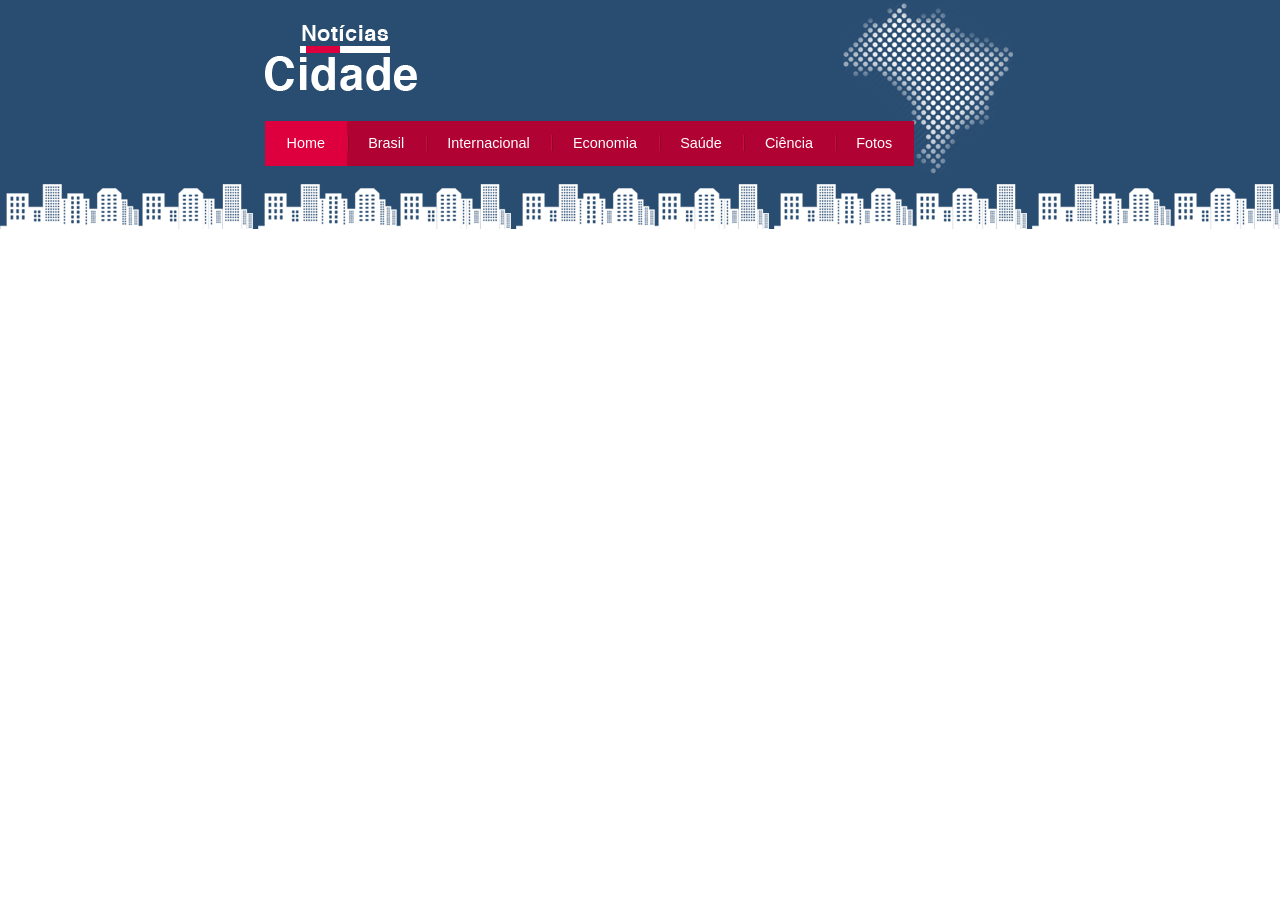
==== index.html @ 96bbbef5 "update" ====
<!DOCTYPE html>
<html lang="en">
    <head>
        <meta charset="UTF-8">
        <meta name="viewport" content="width=device-width, initial-scale=1.0">
        <link rel="stylesheet" type="text/css" href="css/style.css">
        <title>Notícias cidade - Seu site de notìcias</title>
    </head>
    <body class="home">

        <div id="container">
            <div id="topo">
               <h1 class="logo">Notícias cidade</h1> 
               <ul id="navegacao">
                    <li class="primeiro">
                        <a id="home" href="index.html">Home</a>
                    </li>
                    <li>
                        <a id="brasil" href="brasil.html">Brasil</a>
                    </li>
                    <li>
                        <a id="internacional" href="internacional.html">Internacional</a>
                    </li>
                    <li>
                        <a id="economia" href="economia.html">Economia</a>
                    </li>
                    <li>
                        <a id="saude" href="saude.html">Saúde</a>
                    </li>
                    <li>
                        <a id="ciencia" href="ciencia.html">Ciência</a>
                    </li>
                    <li>
                        <a id="fotos" href="fotos.html">Fotos</a>
                    </li>
               </ul>
            </div>
        </div>

        
    </body>
</html>
---- css/style.css ----
*{
    margin: 0;
    padding: 0;
}

body {
    font-family: "trebuchet MS", Helvetica, sans-serif;
    background: #fff url(../imagens/fundo.png) repeat-x;
}

#container {
    width: 750px ;
    margin: 0 auto;
}

#topo {
    height: 150px;
    background: url(../imagens/detalhe-topo.png) no-repeat right top;
    padding-top: 25px;
   /* border: 1px solid red;*/
}

.logo {
    width: 152px;
    height: 66px;
    background: url(../imagens/logo.png) no-repeat center;
    text-indent: -3000px;
}

/* retirando configuração padrão das listas */
ul {
    margin: 0;
    padding: 0;
    list-style: none;
}

/* barra de navegação */
#topo ul {
    margin-top: 30px;
    background: #b10333;
    float: left;
}

#topo ul li {
    float: left;
}

#topo ul a {
    font-size: 0.9em;
    display: block;
    padding: 0.5em 1.5em;
    line-height: 2.1em;
    text-decoration: none;
    color: #fff;
    background: url(../imagens/divisor.png) no-repeat left center;
}

#topo ul .primeiro a {
    background: none;
}

#topo ul a:hover {
    color: #69001d;
}

body.home #navegacao a#home,
body.brasil #navegacao a#brasil,
body.internacional #navegacao a#internacional,
body.economia #navegacao a#economia,
body.saude #navegacao a#saude,
body.ciencia #navegacao a#ciencia,
body.fotos #navegacao a#fotos
{
    color: #fff;
    background: #de003e;
    cursor: text;
}
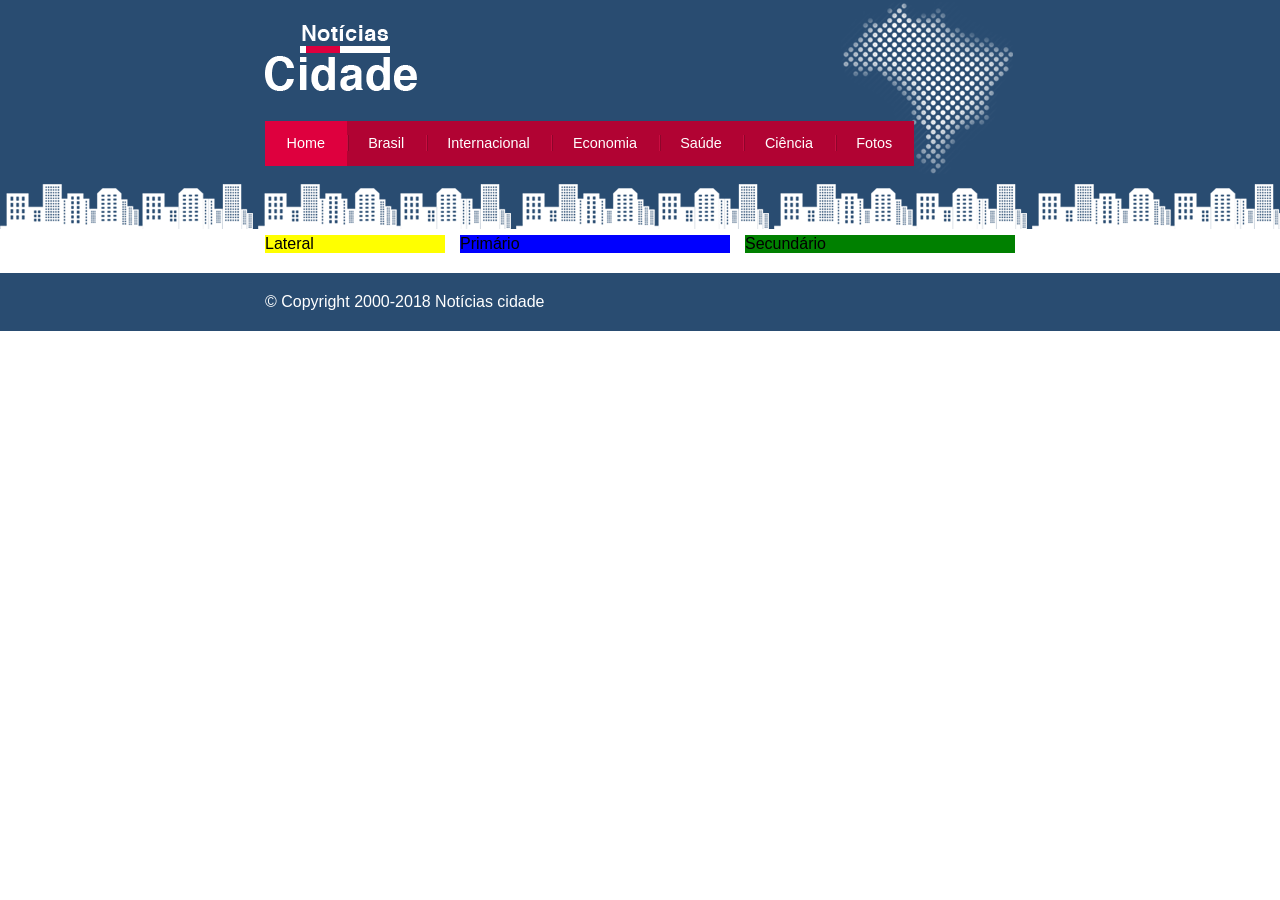
==== commit 8f6390b1: "update" ====
--- a/index.html
+++ b/index.html
@@ -7,34 +7,49 @@
         <title>Notícias cidade - Seu site de notìcias</title>
     </head>
     <body class="home">
-
+        <!--inicio do container-->
         <div id="container">
+            <!--inicio topo-->
             <div id="topo">
                <h1 class="logo">Notícias cidade</h1> 
-               <ul id="navegacao">
-                    <li class="primeiro">
-                        <a id="home" href="index.html">Home</a>
-                    </li>
-                    <li>
-                        <a id="brasil" href="brasil.html">Brasil</a>
-                    </li>
-                    <li>
-                        <a id="internacional" href="internacional.html">Internacional</a>
-                    </li>
-                    <li>
-                        <a id="economia" href="economia.html">Economia</a>
-                    </li>
-                    <li>
-                        <a id="saude" href="saude.html">Saúde</a>
-                    </li>
-                    <li>
-                        <a id="ciencia" href="ciencia.html">Ciência</a>
-                    </li>
-                    <li>
-                        <a id="fotos" href="fotos.html">Fotos</a>
-                    </li>
-               </ul>
-            </div>
+                    <ul id="navegacao">
+                            <li class="primeiro">
+                                <a id="home" href="index.html">Home</a>
+                            </li>
+                            <li>
+                                <a id="brasil" href="brasil.html">Brasil</a>
+                            </li>
+                            <li>
+                                <a id="internacional" href="internacional.html">Internacional</a>
+                            </li>
+                            <li>
+                                <a id="economia" href="economia.html">Economia</a>
+                            </li>
+                            <li>
+                                <a id="saude" href="saude.html">Saúde</a>
+                            </li>
+                            <li>
+                                <a id="ciencia" href="ciencia.html">Ciência</a>
+                            </li>
+                            <li>
+                                <a id="fotos" href="fotos.html">Fotos</a>
+                            </li>
+                    </ul>
+            </div><!--fim topo-->
+
+                <!--inicio do conteudo-->
+            <div id="conteudo">
+
+                <div id="primario">Primário</div>
+                <div id="secundario">Secundário</div>
+                <div id="lateral">Lateral</div>
+
+            </div><!--fim do conteudo-->
+
+        </div> <!--fim do container-->
+
+        <div id="container-rodape" style="clear: both;">
+            <div id="rodape"> &copy; Copyright 2000-2018 Notícias cidade</div>
         </div>
 
         
--- a/css/style.css
+++ b/css/style.css
@@ -74,4 +74,43 @@
     color: #fff;
     background: #de003e;
     cursor: text;
+}
+
+/* configuração layout de três colunas */
+#conteudo {
+    margin-top: 60px;
+    background: #f5f5f5;
+}
+
+#primario {
+    width: 270px;
+    float: left;
+    margin: 0 0 20px 195px;
+    background: blue;
+}
+
+#secundario {
+    width: 270px;
+    float: left;
+    margin: 0 0 20px 15px;
+    background: green;
+}
+
+#lateral {
+    width: 180px;
+    float: left;
+    margin: 0 0 20px -750px;
+    background: yellow;
+}
+
+/*Rodape*/
+#container-rodape {
+    background: #294c71;
+    padding: 20px;
+}
+
+#rodape {
+    width: 750px;
+    margin: 0 auto;
+    color: #fff;
 }
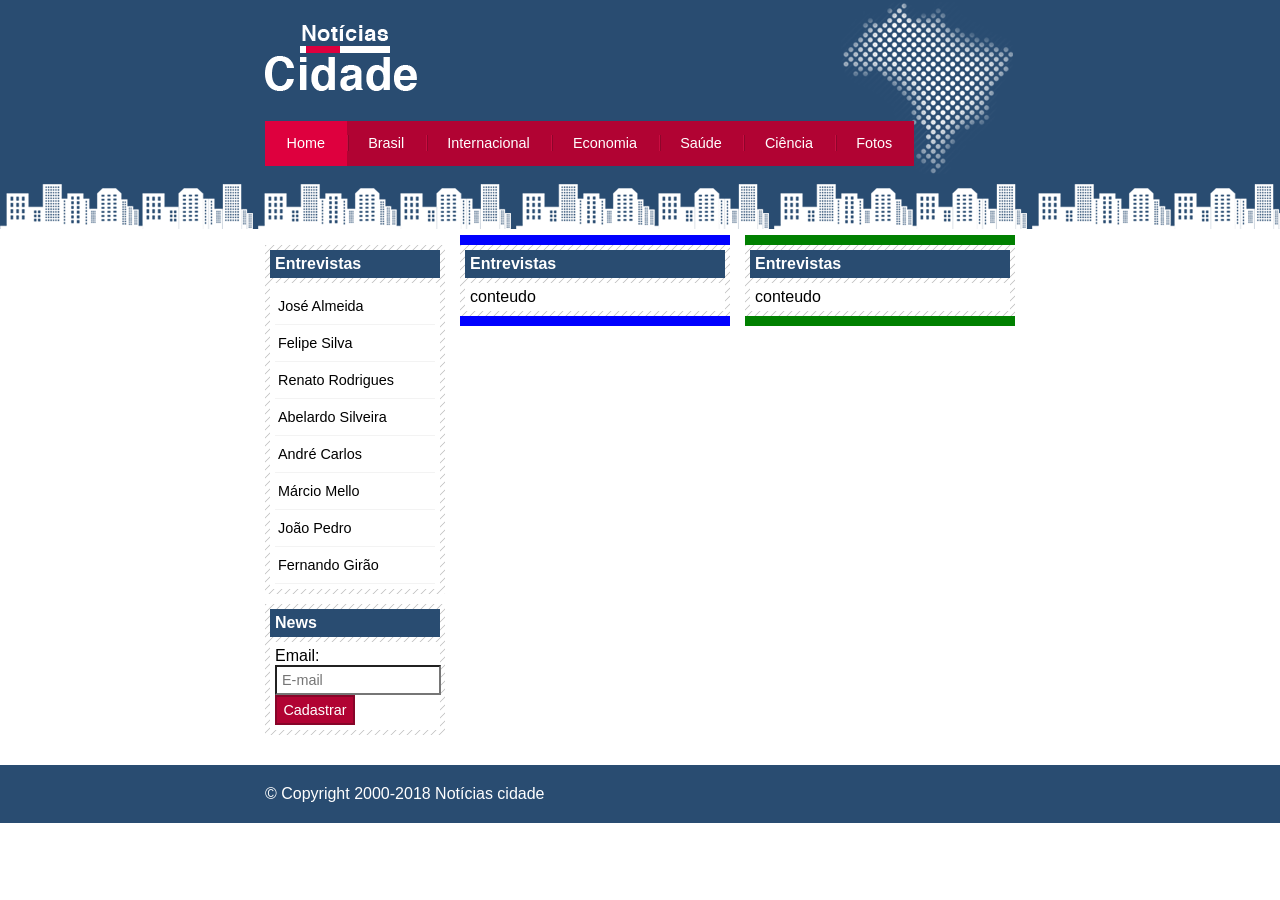
==== commit fbfeff6d: "update" ====
--- a/index.html
+++ b/index.html
@@ -6,7 +6,7 @@
         <link rel="stylesheet" type="text/css" href="css/style.css">
         <title>Notícias cidade - Seu site de notìcias</title>
     </head>
-    <body class="home">
+    <body id="tres-colunas" class="home">
         <!--inicio do container-->
         <div id="container">
             <!--inicio topo-->
@@ -39,10 +39,76 @@
 
                 <!--inicio do conteudo-->
             <div id="conteudo">
+                <!--Inicio lista primaria-->
+                <div id="primario">
+                    <div class="caixa">
+                        <h2>Entrevistas</h2>
+                        <div class="caixa-conteudo">
+                            conteudo
+                        </div>
+                    </div>
+                </div><!--fim da lista primaria-->
 
-                <div id="primario">Primário</div>
-                <div id="secundario">Secundário</div>
-                <div id="lateral">Lateral</div>
+                <!--Inicio lista secundaria-->
+                <div id="secundario">
+                    <div class="caixa">
+                        <h2>Entrevistas</h2>
+                        <div class="caixa-conteudo">
+                            conteudo
+                        </div>
+                    </div>
+                </div><!--fim da lista secundaria-->
+
+                <!--Inicio lista Lateral-->
+                <div id="lateral">
+                    <div class="caixa">
+                        <h2>Entrevistas</h2>
+                        <div class="caixa-conteudo">
+                            <ul>
+                                <li>
+                                    <a href="">José Almeida</a>
+                                </li>
+                                <li>
+                                    <a href="">Felipe Silva</a>
+                                </li>
+                                <li>
+                                    <a href="">Renato Rodrigues</a>
+                                </li>
+                                <li>
+                                    <a href="">Abelardo Silveira</a>
+                                </li>
+                                <li>
+                                    <a href="">André Carlos</a>
+                                </li>
+                                <li>
+                                    <a href="">Márcio Mello</a>
+                                </li>
+                                <li>
+                                    <a href="">João Pedro</a>
+                                </li>
+                                <li>
+                                    <a href="">Fernando Girão</a>
+                                </li>
+                            </ul>
+                        </div>
+                    </div>
+                    <div class="caixa">
+                        <h2>News</h2>
+                        <div class="caixa-conteudo">
+                            <ul>
+                               <form action="">
+                                <div>
+                                    <label for="email">Email:</label>
+                                    <input type="text" name="email" id="email" placeholder="E-mail">
+                                </div>
+                                <div>
+                                    <input class="submit" type="submit" value="Cadastrar">
+                                </div>
+                               </form>
+                            </ul>
+                        </div>
+                    </div>
+                </div><!--fim da lista lateral-->
 
             </div><!--fim do conteudo-->
 
--- a/css/style.css
+++ b/css/style.css
@@ -82,6 +82,12 @@
     background: #f5f5f5;
 }
 
+#lateral {
+    width: 180px;
+    float: left;
+    margin: 0 0 20px -750px;
+}
+
 #primario {
     width: 270px;
     float: left;
@@ -89,18 +95,76 @@
     background: blue;
 }
 
+#duas-colunas #primario {
+    width: 555px;
+}
+
+#uma-coluna #primario {
+    width: 750px;
+    margin: 0 0 20px 195px;
+}
+
 #secundario {
     width: 270px;
     float: left;
     margin: 0 0 20px 15px;
     background: green;
+
+}
+/*caixa*/
+.caixa {
+    margin: 10px 0;
+    padding: 5px;
+    background: #f3f3f3 url(../imagens/fundo-caixa.png);
+}
+h2 {
+    font-size: 1em;
+    background: #294c71;
+    color: #fff;
+    padding: 5px;
 }
 
-#lateral {
-    width: 180px;
-    float: left;
-    margin: 0 0 20px -750px;
-    background: yellow;
+.caixa-conteudo {
+    background: #fff;
+    padding: 5px;
+    margin-top: 5px;
+}
+
+/* formatar menus laterais */
+#lateral ul a {
+    font-size: 0.9em;
+    padding: 3px;
+    display: block;
+    line-height: 30px;
+    color: #000;
+    text-decoration: none;
+    border-bottom: 1px solid #f3f3f3;
+}
+
+#lateral ul a:hover {
+    background: #f9f9f9 url(../imagens/marcador.png) no-repeat left center;
+    padding-left: 20px;
+    color: #a1a1a1;
+}
+
+/*formatando formulários*/
+label {
+    display: block;
+    cursor: pointer;
+}
+
+input {
+    padding: 5px;
+    width: 152px;
+    font-size: 0.9em;
+    background-color: #fff;
+}
+
+input.submit {
+    width: 80px;
+    color: #fff;
+    background-color: #b10333;
+    border: 2px solid #870529;
 }
 
 /*Rodape*/
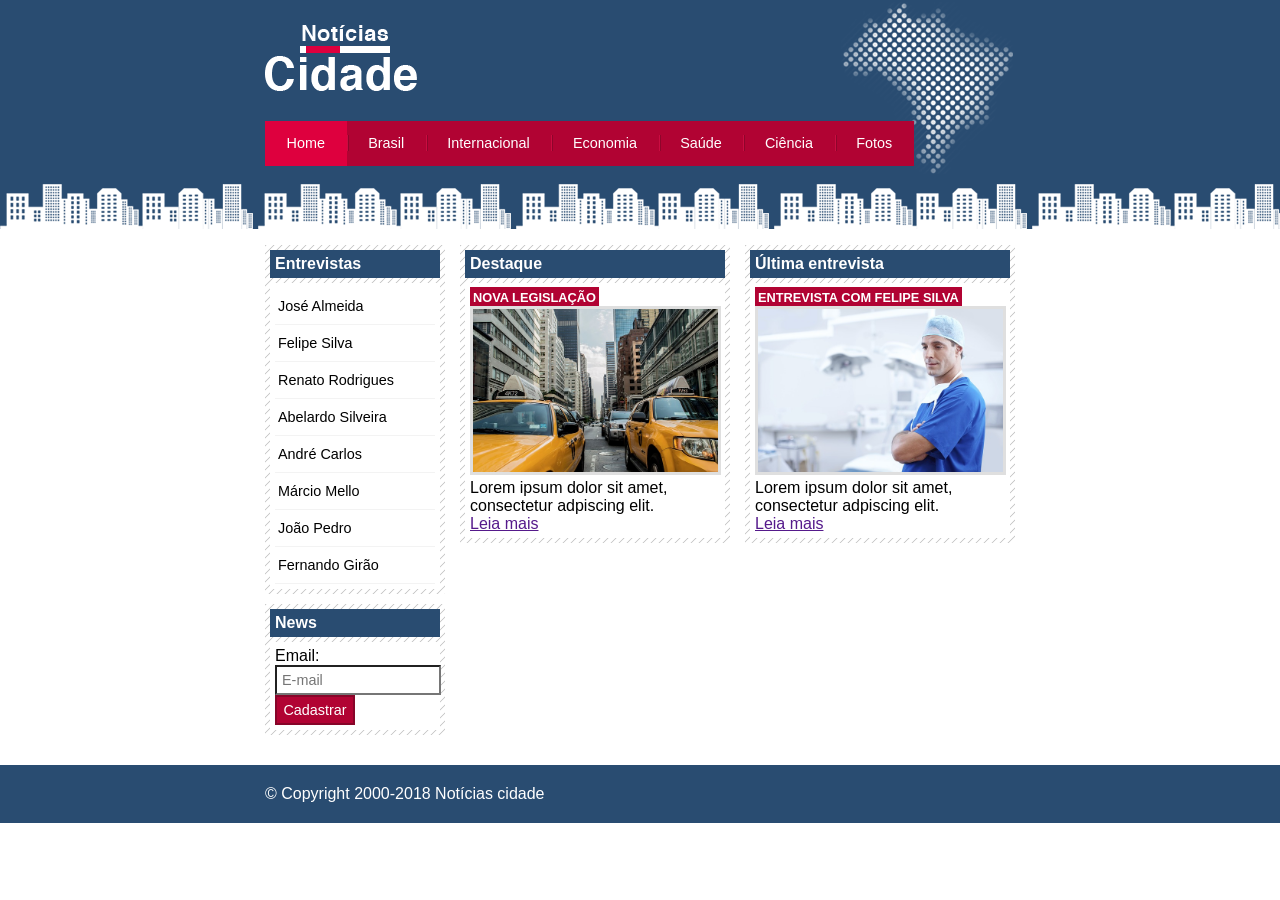
==== commit da1db766: "update" ====
--- a/index.html
+++ b/index.html
@@ -41,20 +41,32 @@
             <div id="conteudo">
                 <!--Inicio lista primaria-->
                 <div id="primario">
-                    <div class="caixa">
-                        <h2>Entrevistas</h2>
+                    <div class="caixa destaque">
+                        <h2>Destaque</h2>
                         <div class="caixa-conteudo">
-                            conteudo
+                            <h3>Nova legislação</h3>
+                            <img class="imagem-principal" src="imagens/taxi.jpg" width="100%">
+                            <p>
+                                Lorem ipsum dolor sit amet,
+                                consectetur adpiscing elit.
+                            </p>
+                            <a href="">Leia mais</a>
                         </div>
                     </div>
                 </div><!--fim da lista primaria-->
 
                 <!--Inicio lista secundaria-->
                 <div id="secundario">
-                    <div class="caixa">
-                        <h2>Entrevistas</h2>
+                     <div class="caixa destaque">
+                        <h2>Última entrevista</h2>
                         <div class="caixa-conteudo">
-                            conteudo
+                            <h3>Entrevista com Felipe silva</h3>
+                            <img class="imagem-principal" src="imagens/doutor.jpg" width="100%">
+                            <p>
+                                Lorem ipsum dolor sit amet,
+                                consectetur adpiscing elit.
+                            </p>
+                            <a href="">Leia mais</a>
                         </div>
                     </div>
                 </div><!--fim da lista secundaria-->
--- a/css/style.css
+++ b/css/style.css
@@ -92,7 +92,6 @@
     width: 270px;
     float: left;
     margin: 0 0 20px 195px;
-    background: blue;
 }
 
 #duas-colunas #primario {
@@ -108,7 +107,6 @@
     width: 270px;
     float: left;
     margin: 0 0 20px 15px;
-    background: green;
 
 }
 /*caixa*/
@@ -167,6 +165,26 @@
     border: 2px solid #870529;
 }
 
+/*Formatando imagens*/
+
+img.imagem-principal {
+    width: 98%;
+    border: 3px solid #dfdfdf;
+}
+
+/*Formatando cabeçalhos*/
+h3 {
+    text-transform: uppercase;
+    display: inline;
+    font-size: 0.8em;
+    padding: 3px;
+}
+
+.destaque h3 {
+    background: #b10333;
+    color: #fff;
+}
+
 /*Rodape*/
 #container-rodape {
     background: #294c71;
